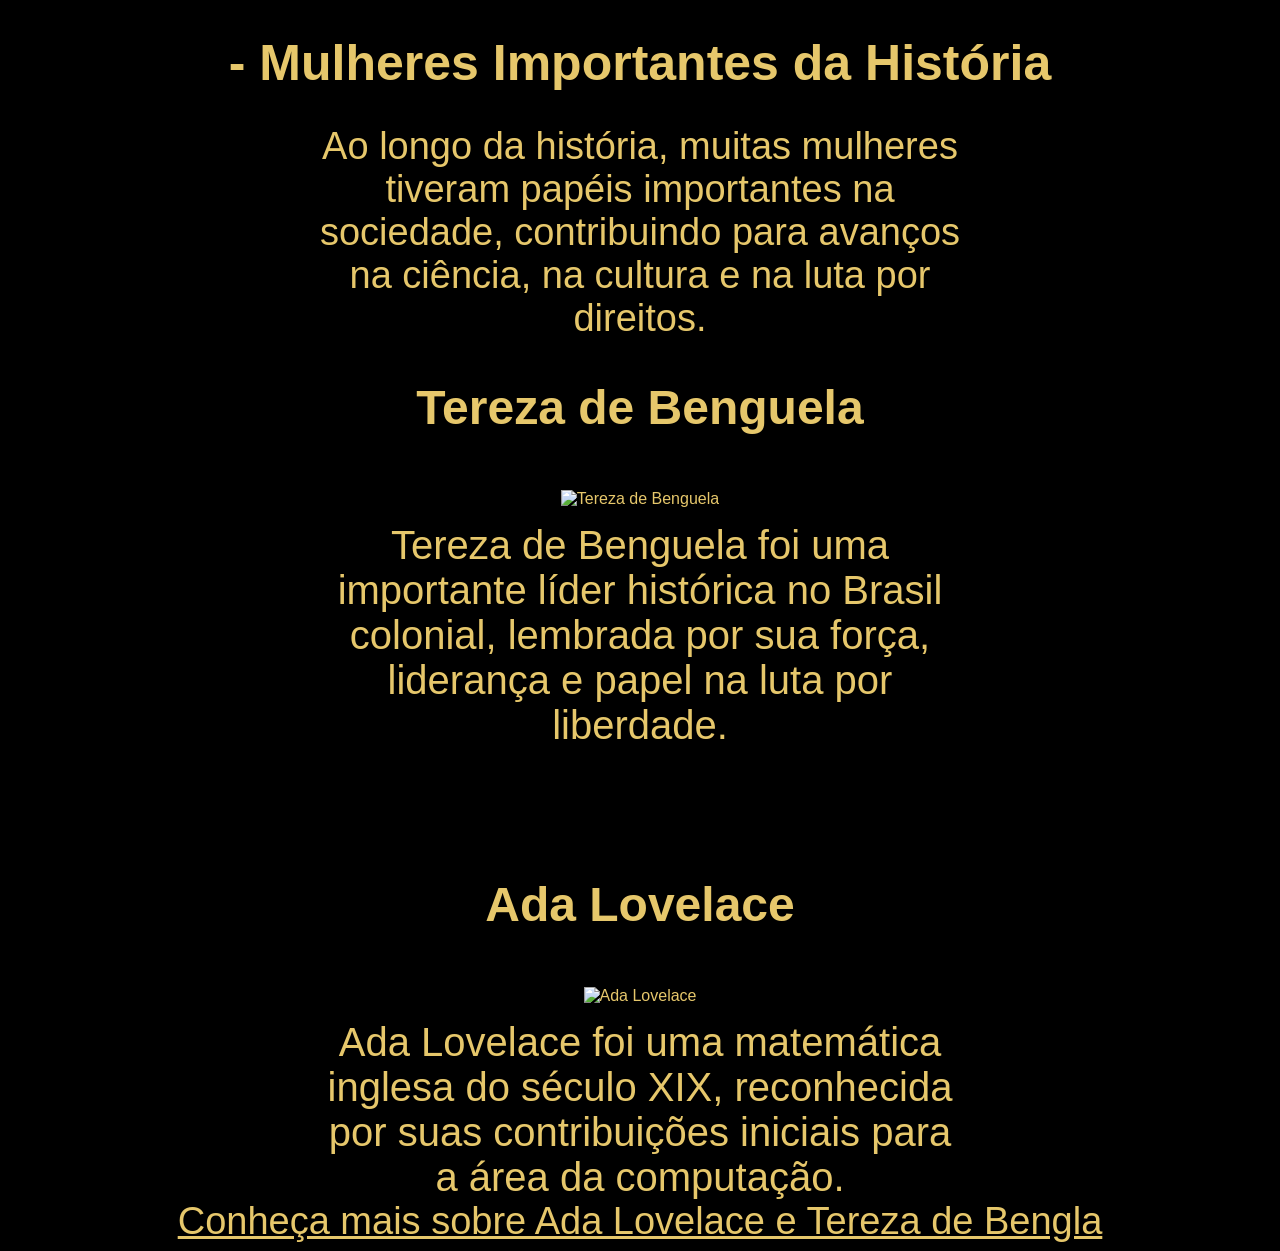
==== index.html @ 154dc783 "Update index.html" ====
<!DOCTYPE html>
<html lang="pt-br">

<head>
<meta charset="UTF-8">
<title> - Mulheres Importantes</title>
<link rel="stylesheet" href="style.css">
</head>

<body>

<h1> - Mulheres Importantes da História</h1>

<p class="intro">
Ao longo da história, muitas mulheres tiveram papéis importantes na sociedade,
contribuindo para avanços na ciência, na cultura e na luta por direitos.
</p>

<h2>Tereza de Benguela</h2>

<img src="https://static.wixstatic.com/media/c39ebe_bc9d192ecf33402baa9a11d28b66f89b~mv2.jpg/v1/fill/w_420,h_420,al_c,lg_1,q_80/c39ebe_bc9d192ecf33402baa9a11d28b66f89b~mv2.jpg" alt="Tereza de Benguela">

<p>
Tereza de Benguela foi uma importante líder histórica no Brasil colonial,
lembrada por sua força, liderança e papel na luta por liberdade.
</p>


<br><br><br><br><br>

<h2>Ada Lovelace</h2>

<img src="https://revistaforum.com.br/wp-content/uploads/2025/12/147183.png" alt="Ada Lovelace">

<p>
Ada Lovelace foi uma matemática inglesa do século XIX,
reconhecida por suas contribuições iniciais para a área da computação.
</p>

<a href="pagina2.html">Conheça mais sobre Ada Lovelace e Tereza de Bengla</a>
</p>

</body>
</html>
---- style.css ----
body{
    background-color: black;
    color: #e6c76b;
    font-family: Arial;
    text-align: center;
}

h1{
    font-size: 50px;
}

h2{
    font-size: 48px;
}

h3{
    font-size: 44px;
}

img{
    width: 420px;
    margin: 15px;
}

p{
    font-size: 40px;
    width: 650px;
    margin: auto;
}

a{
    color: #e6c76b;
    font-size: 38px;
}

.intro{
    font-size: 38px;
    width: 650px;
    margin: auto;
    margin-bottom: 30px;
}

blockquote{
    font-style: italic;
    font-size: 36px;
    width: 650px;
    margin: auto;
    margin-top: 15px;
}
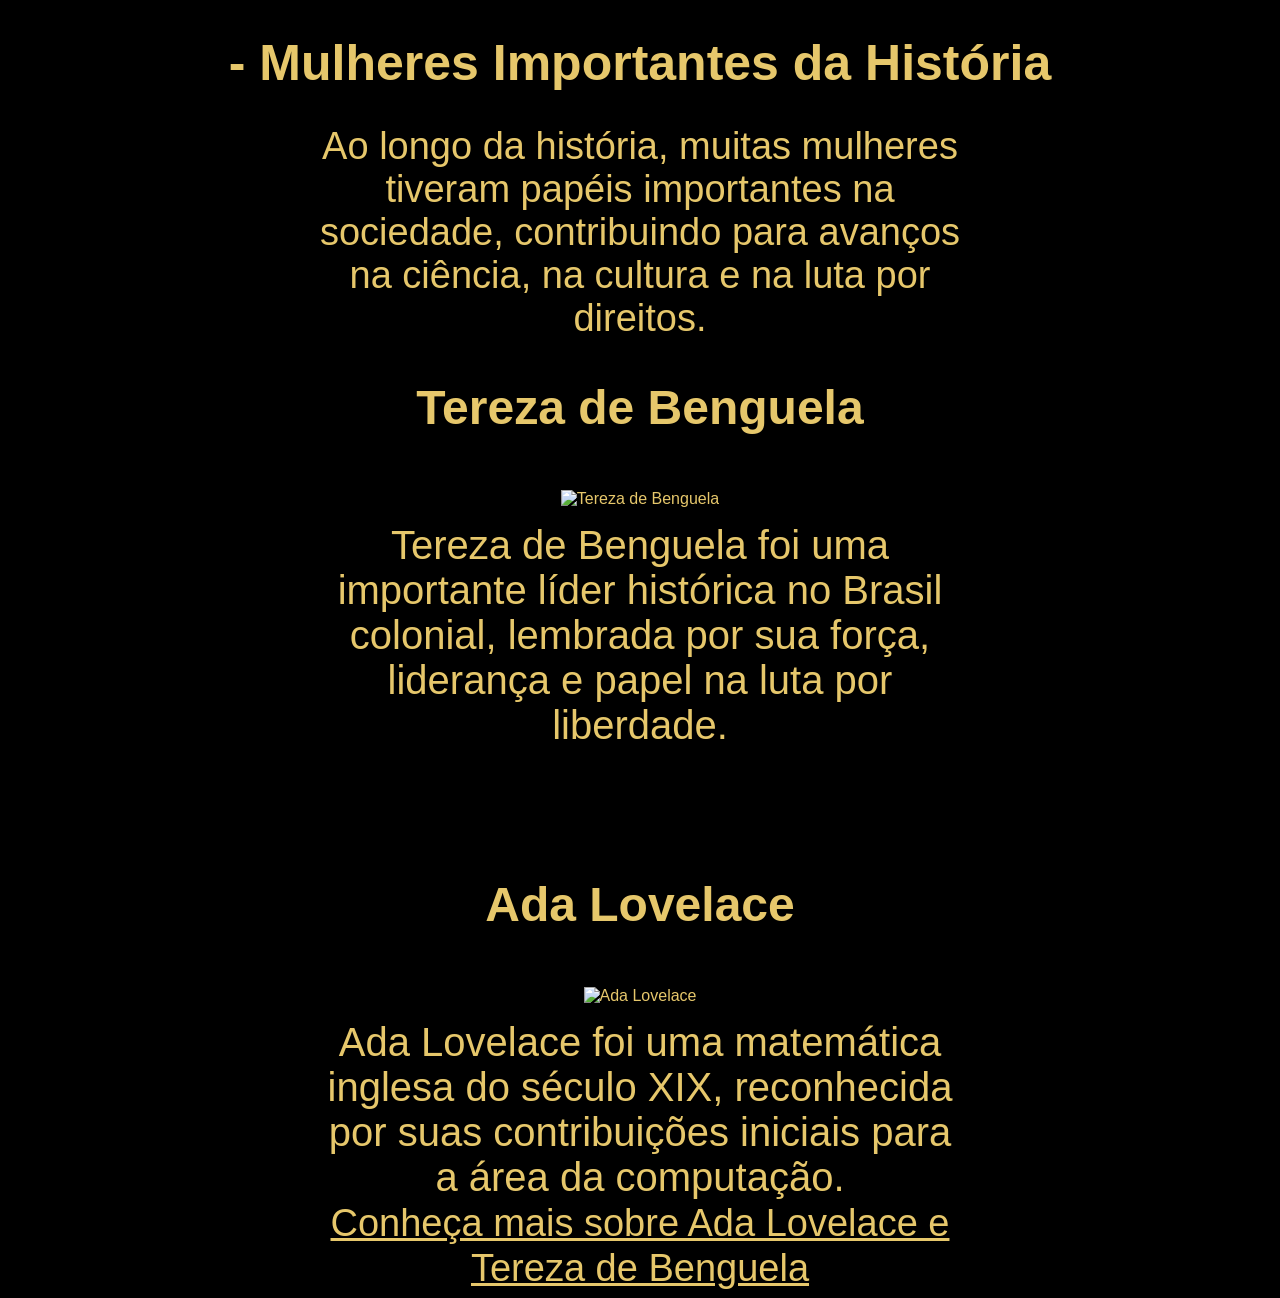
==== commit bcd93ca9: "Fix HTML structure and link capitalization Corrected the closing paragraph tag for the link to Ada L" ====
--- a/index.html
+++ b/index.html
@@ -36,11 +36,13 @@
 Ada Lovelace foi uma matemática inglesa do século XIX,
 reconhecida por suas contribuições iniciais para a área da computação.
 </p>
-
-<a href="pagina2.html">Conheça mais sobre Ada Lovelace e Tereza de Bengla</a>
+<p>
+<a href="Index.pagina.html">Conheça mais sobre Ada Lovelace e Tereza de Benguela</a>
 </p>
 
 </body>
 </html>
 
 
+
+
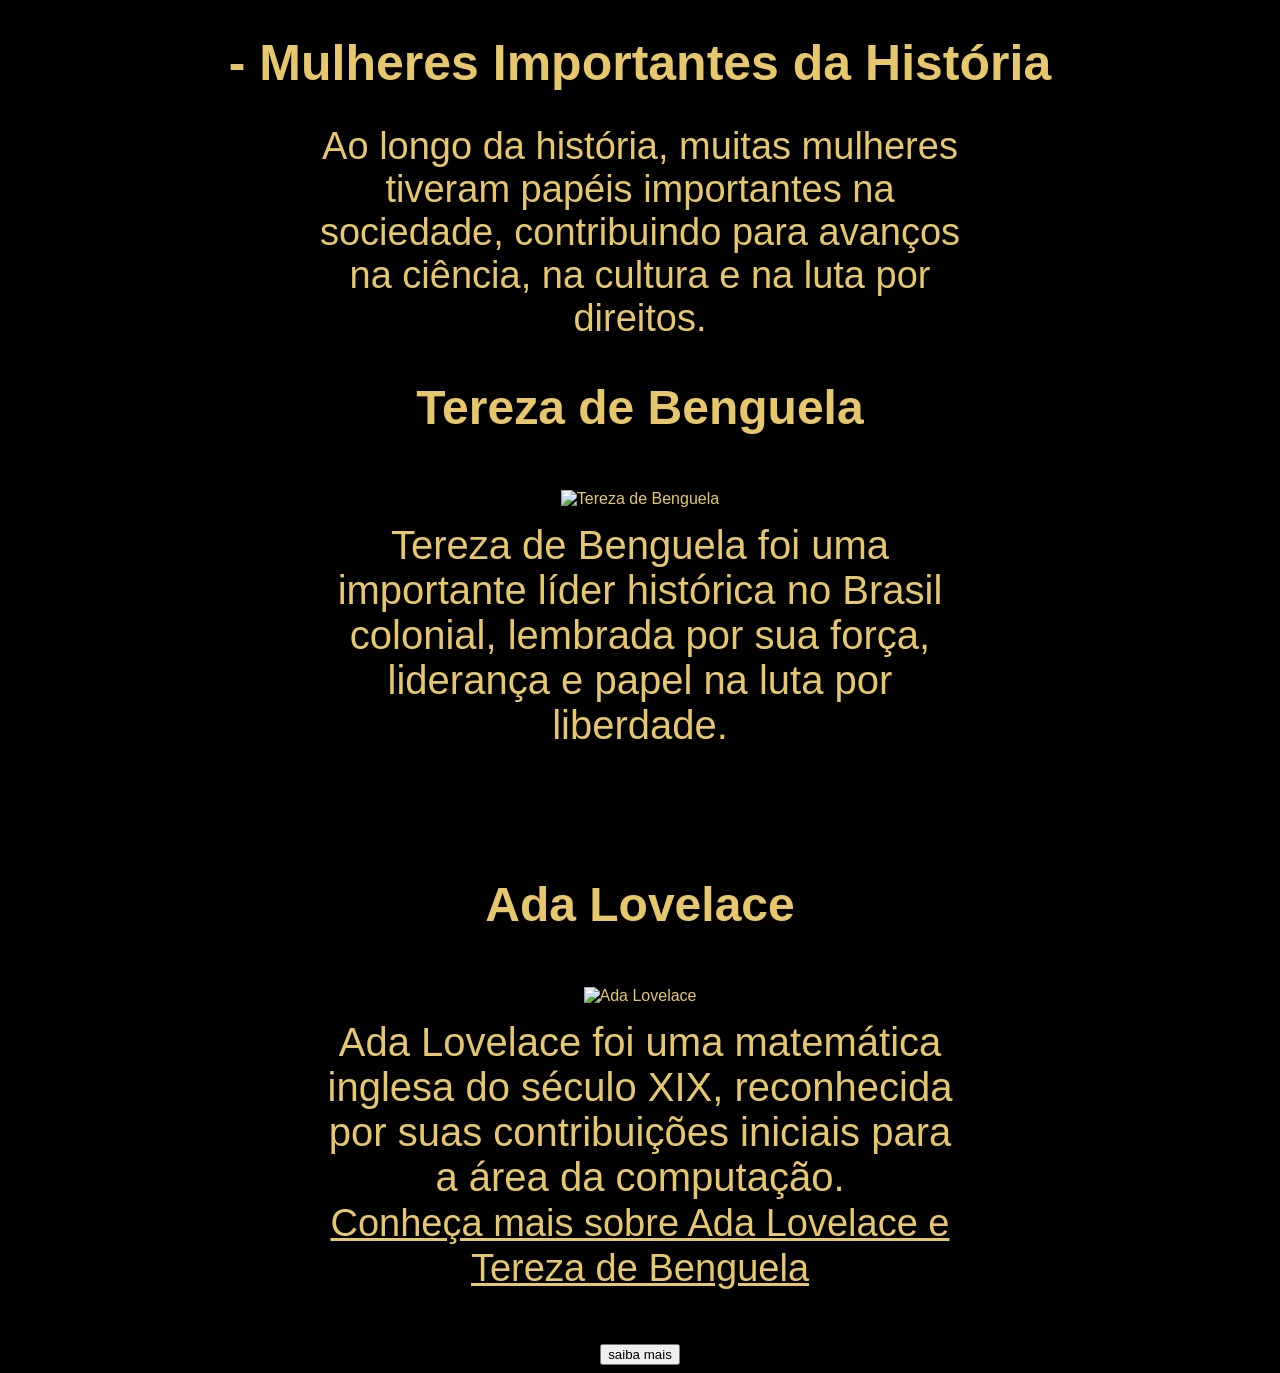
==== commit 087c8edb: "Add navigation button to saiba mais Added a button to navigate to index.2.html for more information." ====
--- a/index.html
+++ b/index.html
@@ -37,12 +37,14 @@
 reconhecida por suas contribuições iniciais para a área da computação.
 </p>
 <p>
-<a href="Index.pagina.html">Conheça mais sobre Ada Lovelace e Tereza de Benguela</a>
+<a href="pagina.html">Conheça mais sobre Ada Lovelace e Tereza de Benguela</a>
 </p>
 
 </body>
 </html>
 
+<br><br><br>
+<button onclick="window.location.href='index.2.html'">saiba mais</button>
 
 
 
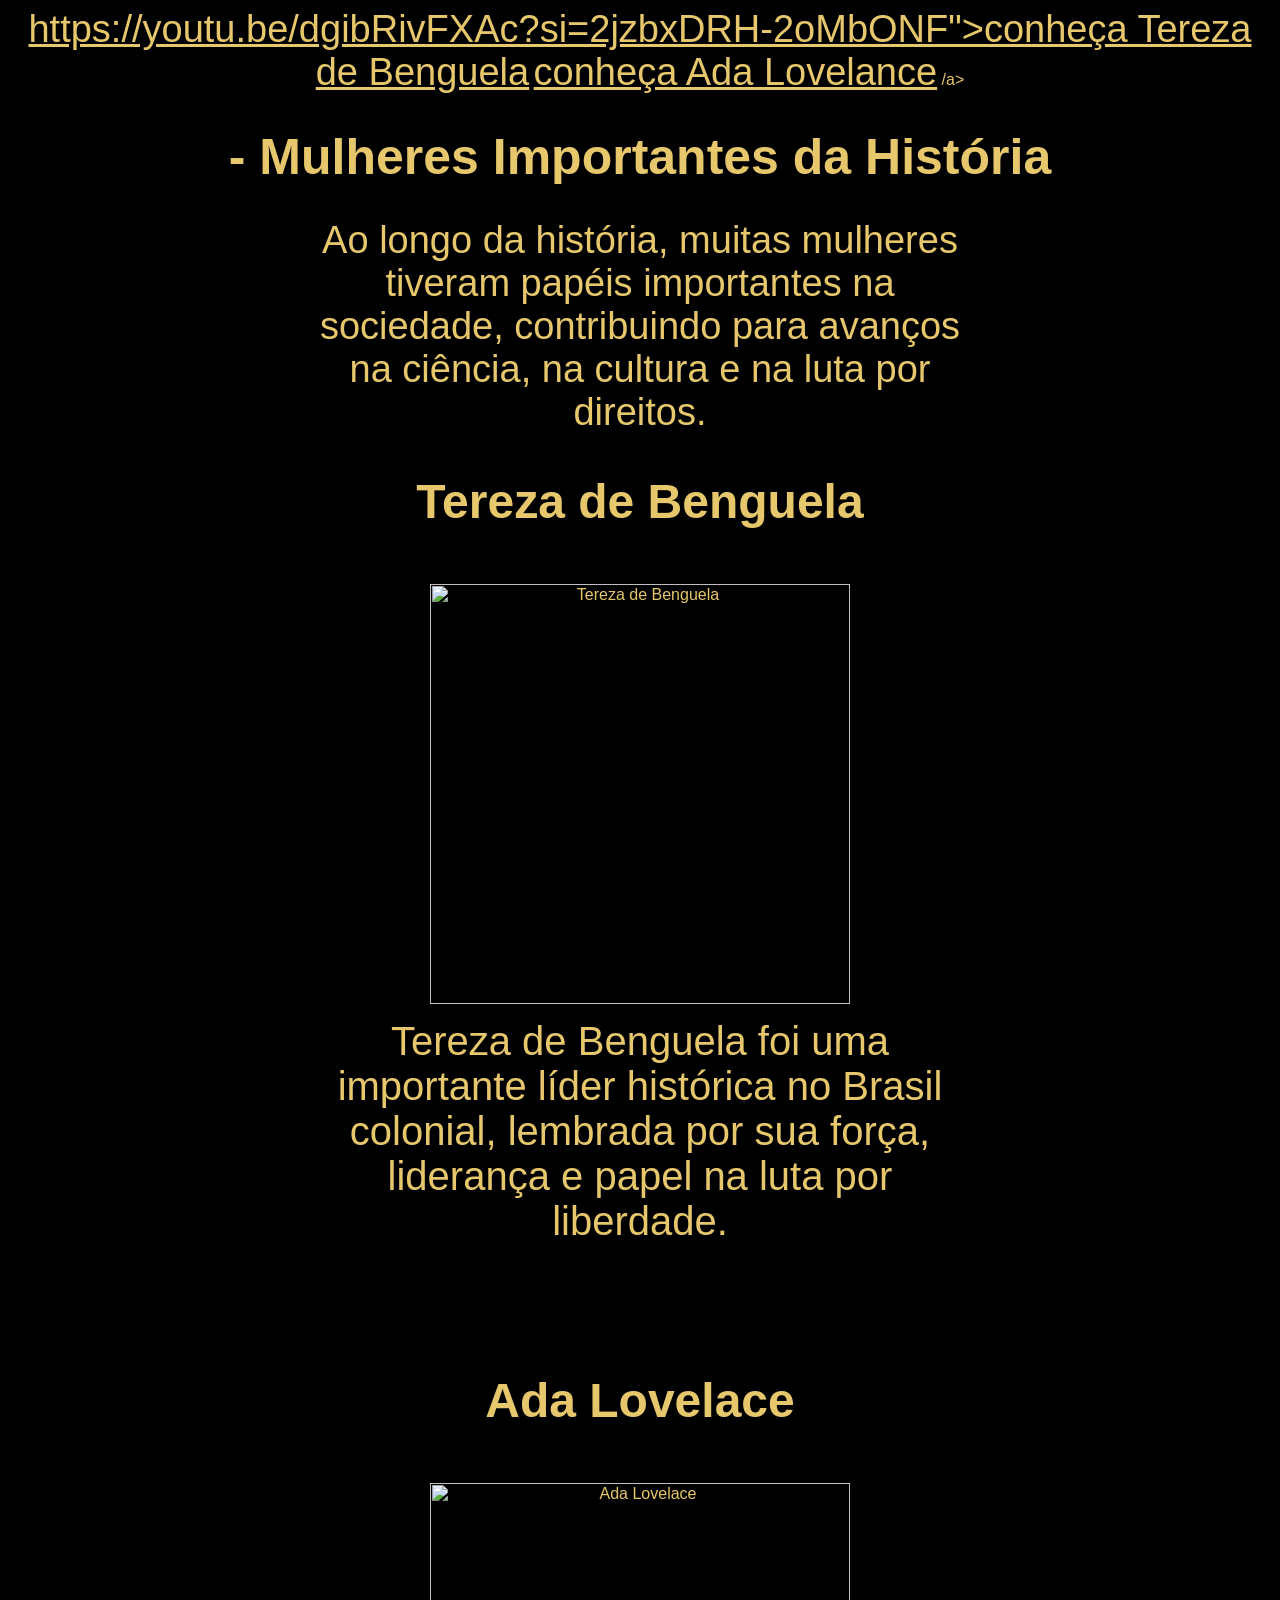
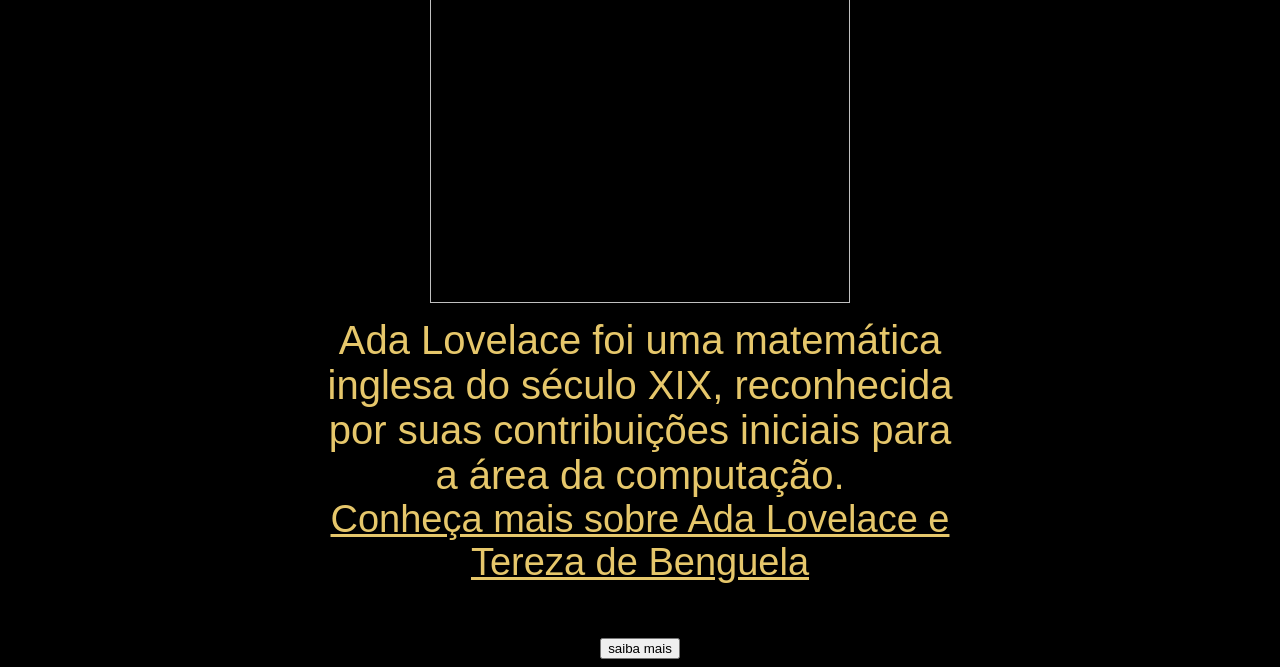
==== commit 98bdec4f: "Update index.html" ====
--- a/index.html
+++ b/index.html
@@ -1,4 +1,4 @@
-<!DOCTYPE html>
+<lDOCTYPE html>
 <html lang="pt-br">
 
 <head>
@@ -9,6 +9,14 @@
 
 <body>
 
+<nav>
+    <a href="index.html">https://youtu.be/dgibRivFXAc?si=2jzbxDRH-2oMbONF">conheça Tereza de Benguela</a> 
+    <a href=">https://youtu.be/kveunrBU5UM?si=ZqFRgtNE0f7DISy-">conheça Ada Lovelance</a> 
+    /a>
+</nav>
+
+<div class="container">
+
 <h1> - Mulheres Importantes da História</h1>
 
 <p class="intro">
@@ -16,6 +24,7 @@
 contribuindo para avanços na ciência, na cultura e na luta por direitos.
 </p>
 
+<div class="bloco">
 <h2>Tereza de Benguela</h2>
 
 <img src="https://static.wixstatic.com/media/c39ebe_bc9d192ecf33402baa9a11d28b66f89b~mv2.jpg/v1/fill/w_420,h_420,al_c,lg_1,q_80/c39ebe_bc9d192ecf33402baa9a11d28b66f89b~mv2.jpg" alt="Tereza de Benguela">
@@ -24,10 +33,11 @@
 Tereza de Benguela foi uma importante líder histórica no Brasil colonial,
 lembrada por sua força, liderança e papel na luta por liberdade.
 </p>
-
+</div>
 
 <br><br><br><br><br>
 
+<div class="bloco">
 <h2>Ada Lovelace</h2>
 
 <img src="https://revistaforum.com.br/wp-content/uploads/2025/12/147183.png" alt="Ada Lovelace">
@@ -36,15 +46,19 @@
 Ada Lovelace foi uma matemática inglesa do século XIX,
 reconhecida por suas contribuições iniciais para a área da computação.
 </p>
+
 <p>
 <a href="pagina.html">Conheça mais sobre Ada Lovelace e Tereza de Benguela</a>
 </p>
+</div>
+
+</div>
+
+<br><br><br>
+
+<div class="botao">
+<button onclick="window.location.href='index.2.html'">saiba mais</button>
+</div>
 
 </body>
 </html>
-
-<br><br><br>
-<button onclick="window.location.href='index.2.html'">saiba mais</button>
-
-
-
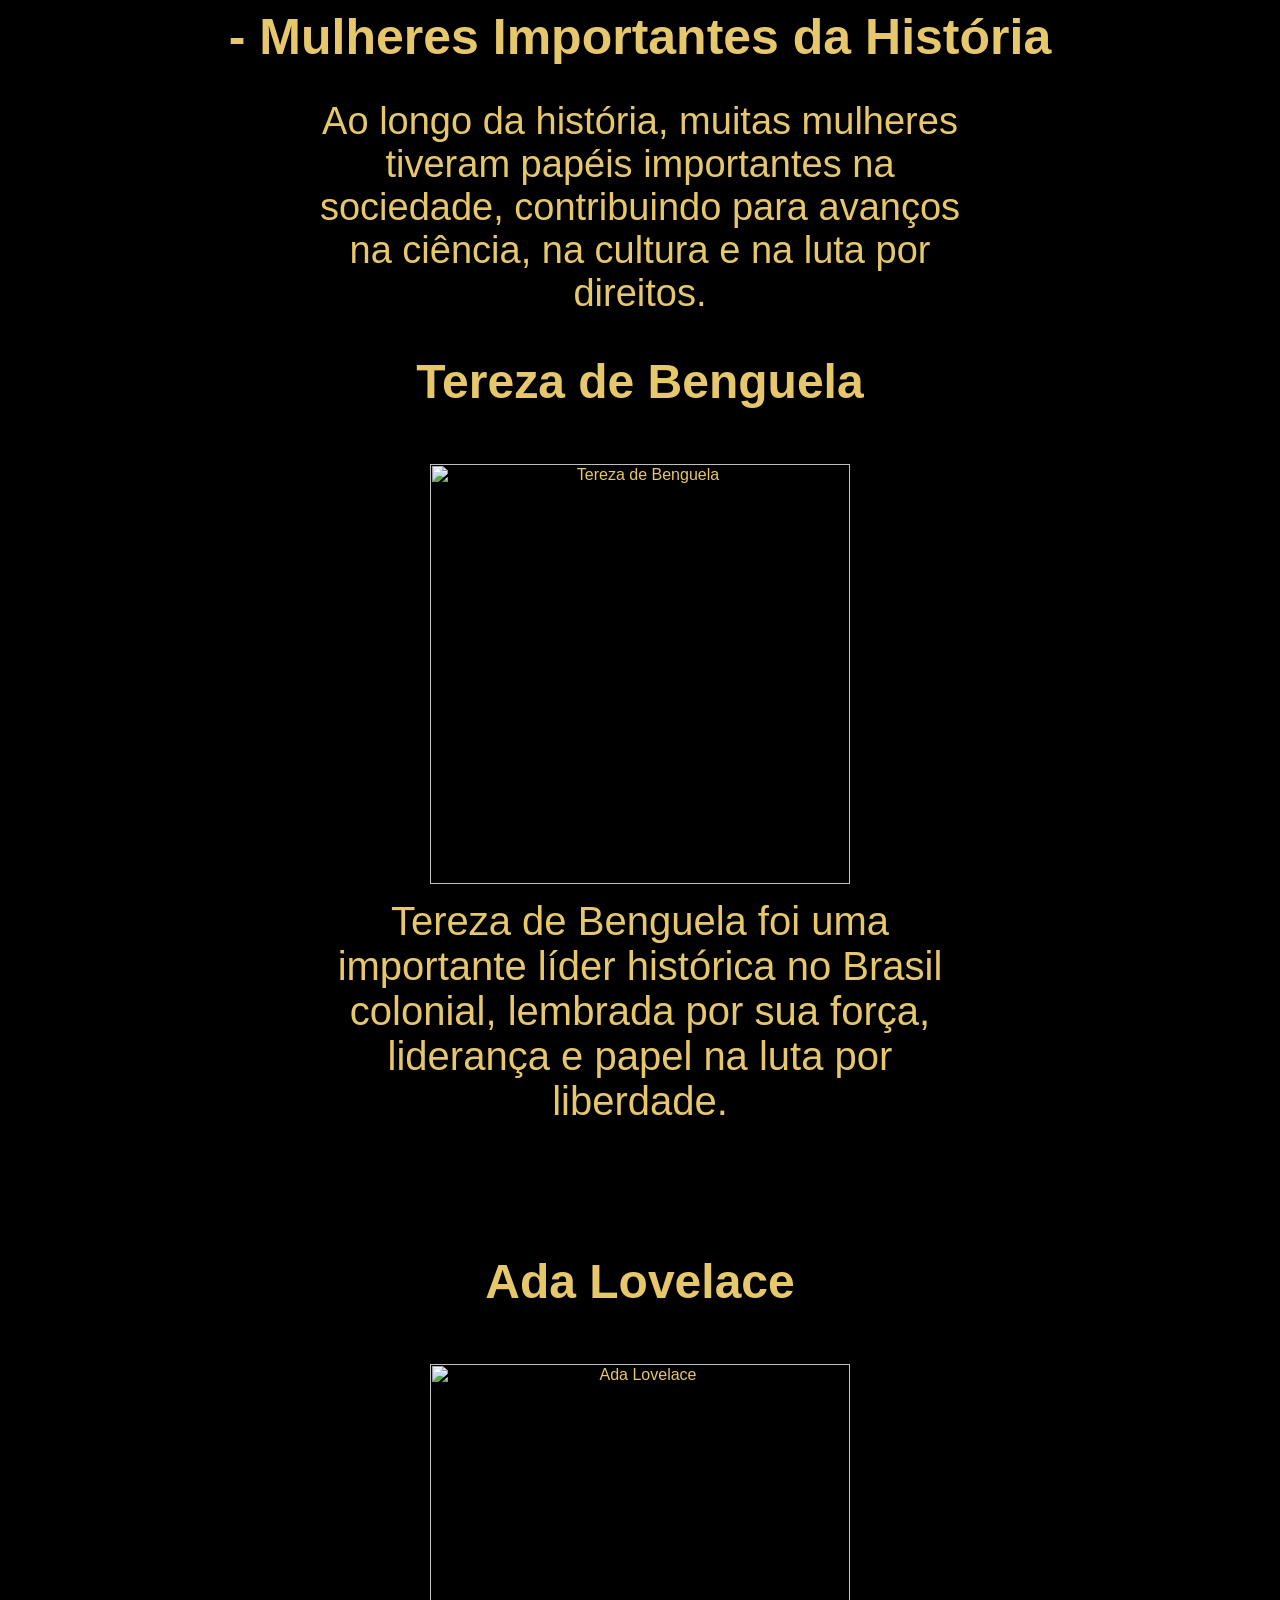
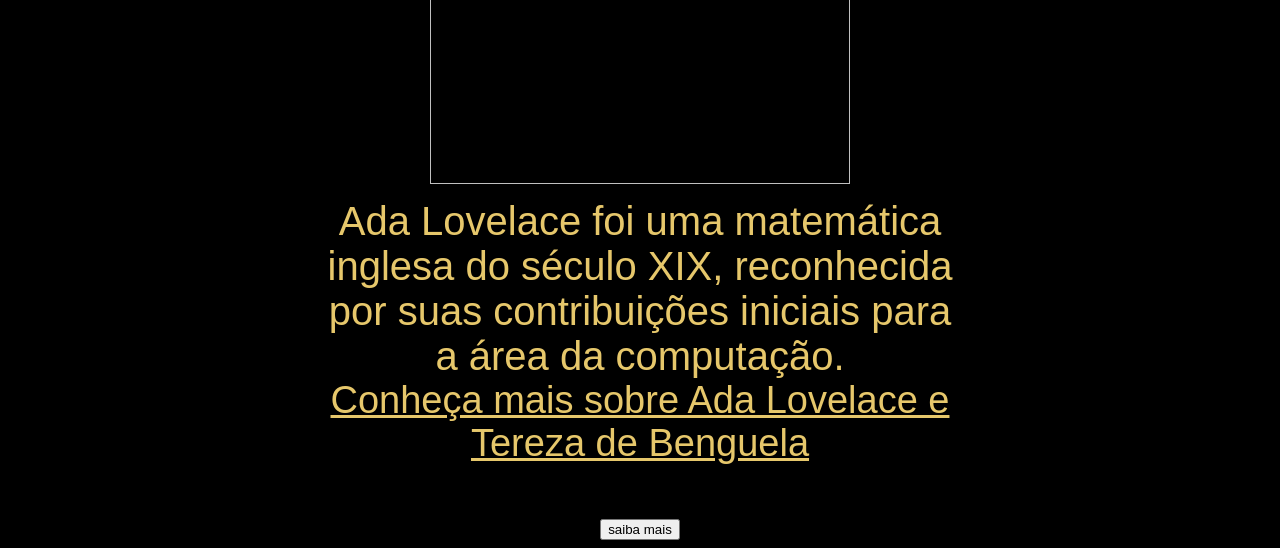
==== commit 36ef7609: "Fix HTML structure and remove unnecessary tags" ====
--- a/index.html
+++ b/index.html
@@ -8,12 +8,6 @@
 </head>
 
 <body>
-
-<nav>
-    <a href="index.html">https://youtu.be/dgibRivFXAc?si=2jzbxDRH-2oMbONF">conheça Tereza de Benguela</a> 
-    <a href=">https://youtu.be/kveunrBU5UM?si=ZqFRgtNE0f7DISy-">conheça Ada Lovelance</a> 
-    /a>
-</nav>
 
 <div class="container">
 
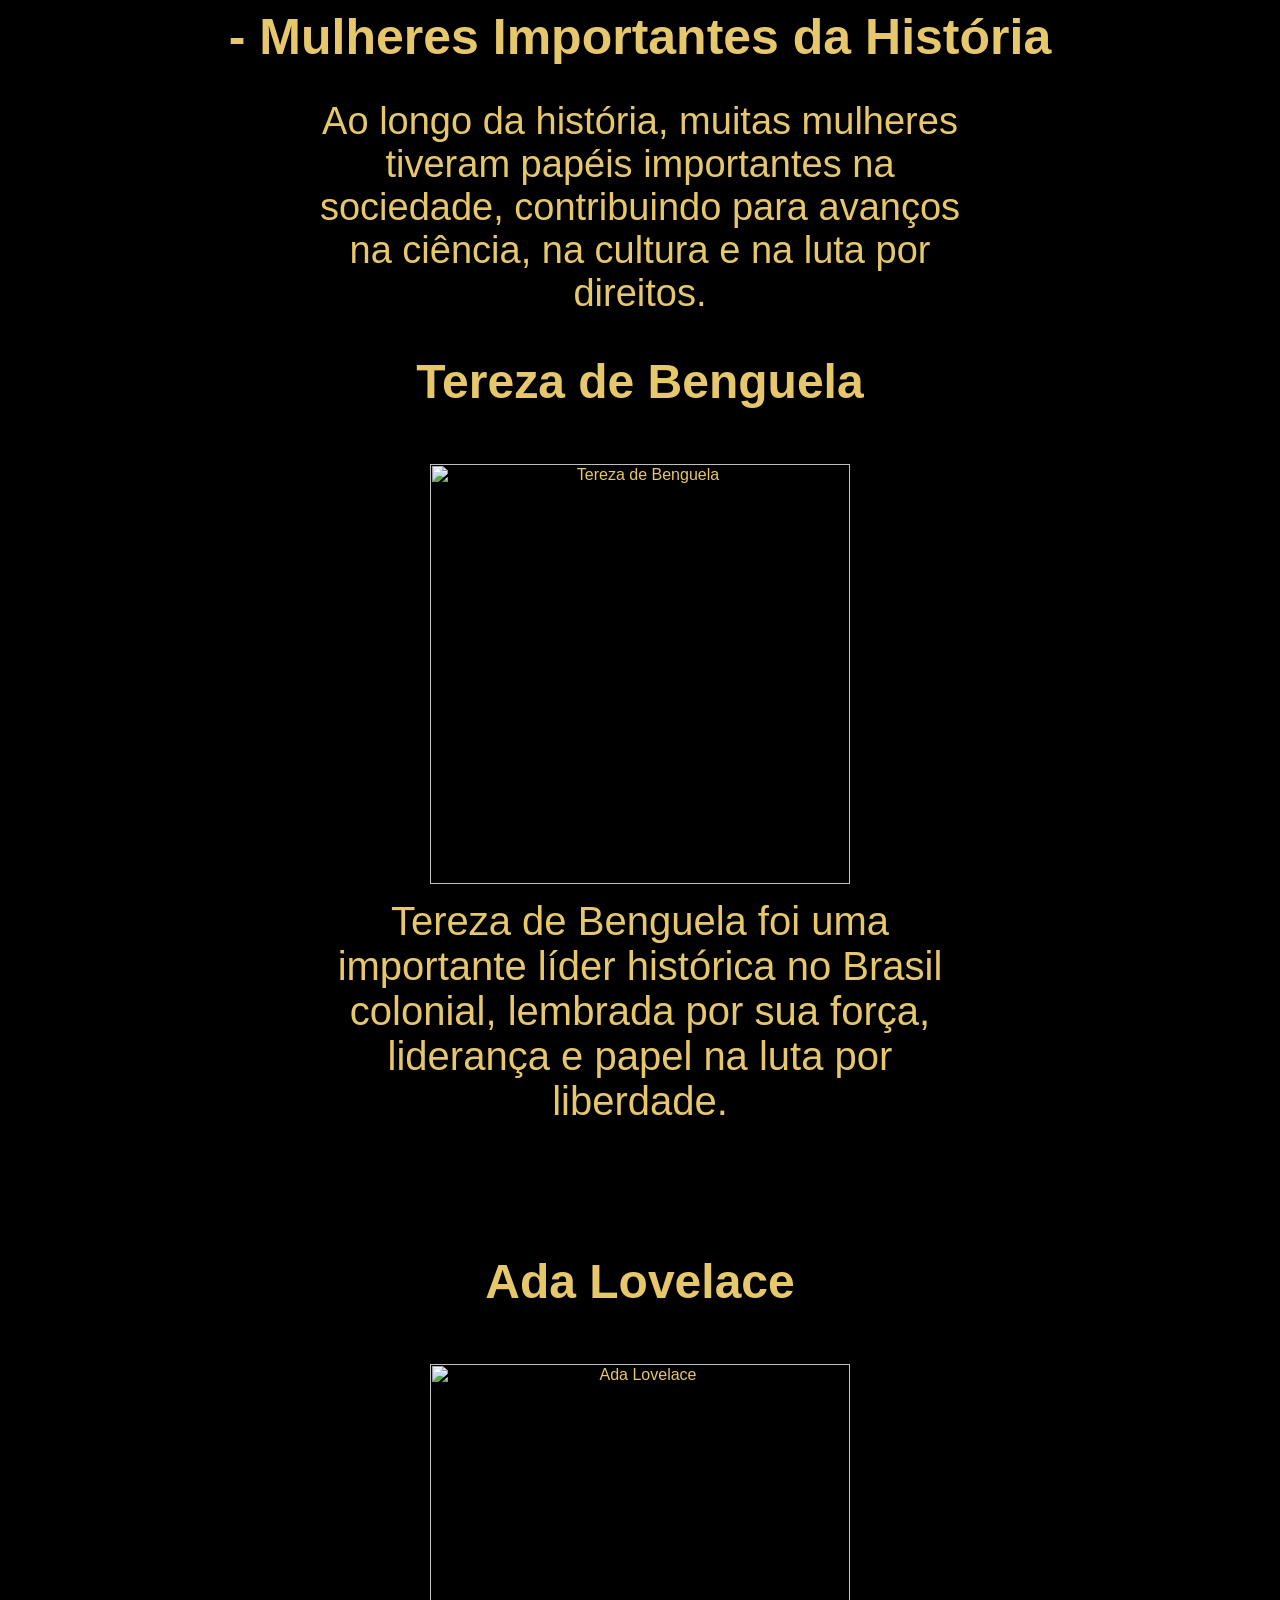
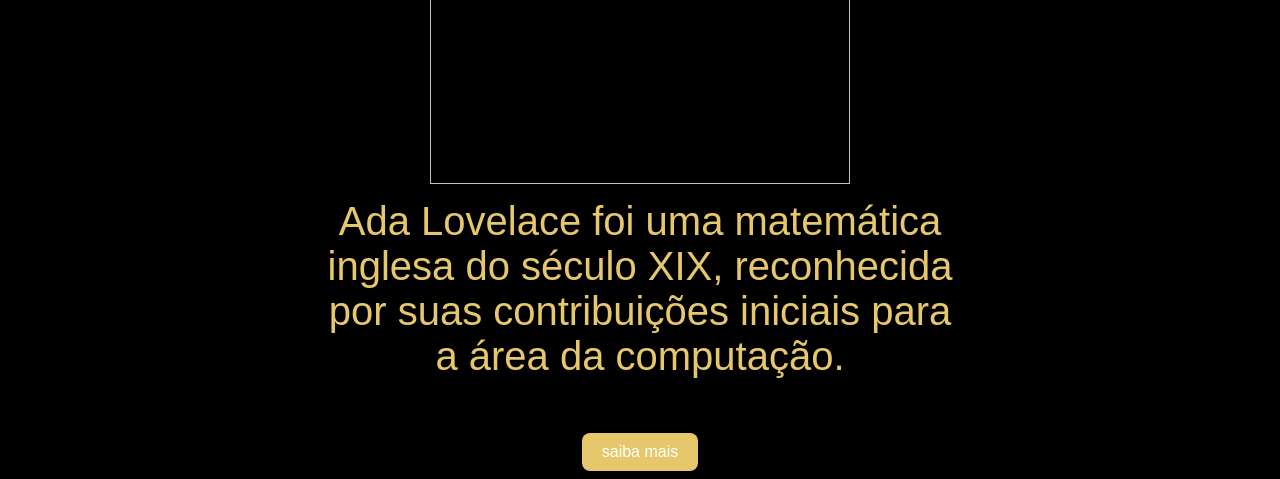
==== commit d9b78521: "Fix HTML structure and update button link Corrected HTML structure and fixed button link." ====
--- a/index.html
+++ b/index.html
@@ -41,17 +41,12 @@
 reconhecida por suas contribuições iniciais para a área da computação.
 </p>
 
-<p>
-<a href="pagina.html">Conheça mais sobre Ada Lovelace e Tereza de Benguela</a>
-</p>
-</div>
-
 </div>
 
 <br><br><br>
 
 <div class="botao">
-<button onclick="window.location.href='index.2.html'">saiba mais</button>
+<button onclick="window.location.href='pagina.html'">saiba mais</button>
 </div>
 
 </body>
--- a/style.css
+++ b/style.css
@@ -46,4 +46,34 @@
     width: 650px;
     margin: auto;
     margin-top: 15px;
-}+}
+
+
+button {
+    background-color: #e6c76b;
+    color: white;
+    border: none;
+    padding: 10px 20px;
+    font-size: 16px;
+    border-radius: 8px;
+    cursor: pointer;
+}
+
+button:hover {
+    background-color: #e6c76b;
+}
+
+table {
+    border-collapse: collapse;
+    width: 100%;
+}
+
+th, td {
+    border: 1px solid black;
+    padding: 8px;
+    text-align: left;
+}
+
+th {
+    background-color: #e6c76b;
+}
